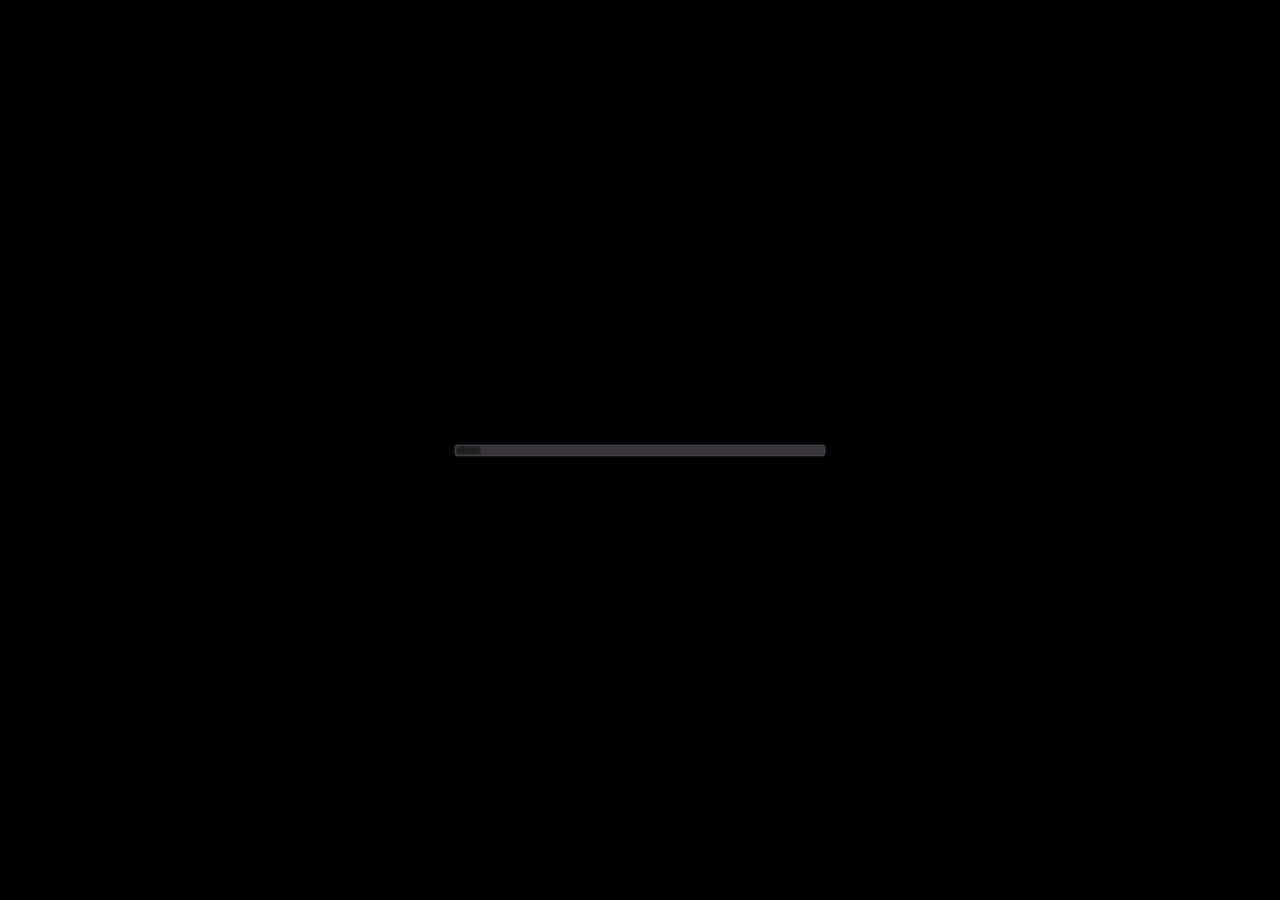
==== WebGameReaction/index.html @ 5bedb9d7 "Add files via upload" ====
<!DOCTYPE html>
<html xmlns='http://www.w3.org/1999/xhtml' lang='' xml:lang=''>
<head>
	<meta charset='utf-8' />
	<meta name='viewport' content='width=device-width, user-scalable=no' />
	<title>Aim Traning</title>
	<style type='text/css'>

		body {
			touch-action: none;
			margin: 0;
			border: 0 none;
			padding: 0;
			text-align: center;
			background-color: black;
		}

		#canvas {
			display: block;
			margin: 0;
			color: white;
		}

		#canvas:focus {
			outline: none;
		}

		.godot {
			font-family: 'Noto Sans', 'Droid Sans', Arial, sans-serif;
			color: #e0e0e0;
			background-color: #3b3943;
			background-image: linear-gradient(to bottom, #403e48, #35333c);
			border: 1px solid #45434e;
			box-shadow: 0 0 1px 1px #2f2d35;
		}


		/* Status display
		 * ============== */

		#status {
			position: absolute;
			left: 0;
			top: 0;
			right: 0;
			bottom: 0;
			display: flex;
			justify-content: center;
			align-items: center;
			/* don't consume click events - make children visible explicitly */
			visibility: hidden;
		}

		#status-progress {
			width: 366px;
			height: 7px;
			background-color: #38363A;
			border: 1px solid #444246;
			padding: 1px;
			box-shadow: 0 0 2px 1px #1B1C22;
			border-radius: 2px;
			visibility: visible;
		}

		@media only screen and (orientation:portrait) {
			#status-progress {
				width: 61.8%;
			}
		}

		#status-progress-inner {
			height: 100%;
			width: 0;
			box-sizing: border-box;
			transition: width 0.5s linear;
			background-color: #202020;
			border: 1px solid #222223;
			box-shadow: 0 0 1px 1px #27282E;
			border-radius: 3px;
		}

		#status-indeterminate {
			visibility: visible;
			position: relative;
		}

		#status-indeterminate > div {
			width: 4.5px;
			height: 0;
			border-style: solid;
			border-width: 9px 3px 0 3px;
			border-color: #2b2b2b transparent transparent transparent;
			transform-origin: center 21px;
			position: absolute;
		}

		#status-indeterminate > div:nth-child(1) { transform: rotate( 22.5deg); }
		#status-indeterminate > div:nth-child(2) { transform: rotate( 67.5deg); }
		#status-indeterminate > div:nth-child(3) { transform: rotate(112.5deg); }
		#status-indeterminate > div:nth-child(4) { transform: rotate(157.5deg); }
		#status-indeterminate > div:nth-child(5) { transform: rotate(202.5deg); }
		#status-indeterminate > div:nth-child(6) { transform: rotate(247.5deg); }
		#status-indeterminate > div:nth-child(7) { transform: rotate(292.5deg); }
		#status-indeterminate > div:nth-child(8) { transform: rotate(337.5deg); }

		#status-notice {
			margin: 0 100px;
			line-height: 1.3;
			visibility: visible;
			padding: 4px 6px;
			visibility: visible;
		}
	</style>
<link id='-gd-engine-icon' rel='icon' type='image/png' href='index.icon.png' />
<link rel='apple-touch-icon' href='index.apple-touch-icon.png'/>

</head>
<body>
	<canvas id='canvas'>
		HTML5 canvas appears to be unsupported in the current browser.<br />
		Please try updating or use a different browser.
	</canvas>
	<div id='status'>
		<div id='status-progress' style='display: none;' oncontextmenu='event.preventDefault();'><div id ='status-progress-inner'></div></div>
		<div id='status-indeterminate' style='display: none;' oncontextmenu='event.preventDefault();'>
			<div></div>
			<div></div>
			<div></div>
			<div></div>
			<div></div>
			<div></div>
			<div></div>
			<div></div>
		</div>
		<div id='status-notice' class='godot' style='display: none;'></div>
	</div>

	<script type='text/javascript' src='index.js'></script>
	<script type='text/javascript'>//<![CDATA[

		const GODOT_CONFIG = {"args":[],"canvasResizePolicy":2,"executable":"index","experimentalVK":false,"fileSizes":{"index.pck":900624,"index.wasm":13342674},"focusCanvas":true,"gdnativeLibs":[]};
		var engine = new Engine(GODOT_CONFIG);

		(function() {
			const INDETERMINATE_STATUS_STEP_MS = 100;
			var statusProgress = document.getElementById('status-progress');
			var statusProgressInner = document.getElementById('status-progress-inner');
			var statusIndeterminate = document.getElementById('status-indeterminate');
			var statusNotice = document.getElementById('status-notice');

			var initializing = true;
			var statusMode = 'hidden';

			var animationCallbacks = [];
			function animate(time) {
				animationCallbacks.forEach(callback => callback(time));
				requestAnimationFrame(animate);
			}
			requestAnimationFrame(animate);

			function setStatusMode(mode) {

				if (statusMode === mode || !initializing)
					return;
				[statusProgress, statusIndeterminate, statusNotice].forEach(elem => {
					elem.style.display = 'none';
				});
				animationCallbacks = animationCallbacks.filter(function(value) {
					return (value != animateStatusIndeterminate);
				});
				switch (mode) {
					case 'progress':
						statusProgress.style.display = 'block';
						break;
					case 'indeterminate':
						statusIndeterminate.style.display = 'block';
						animationCallbacks.push(animateStatusIndeterminate);
						break;
					case 'notice':
						statusNotice.style.display = 'block';
						break;
					case 'hidden':
						break;
					default:
						throw new Error('Invalid status mode');
				}
				statusMode = mode;
			}

			function animateStatusIndeterminate(ms) {
				var i = Math.floor(ms / INDETERMINATE_STATUS_STEP_MS % 8);
				if (statusIndeterminate.children[i].style.borderTopColor == '') {
					Array.prototype.slice.call(statusIndeterminate.children).forEach(child => {
						child.style.borderTopColor = '';
					});
					statusIndeterminate.children[i].style.borderTopColor = '#dfdfdf';
				}
			}

			function setStatusNotice(text) {
				while (statusNotice.lastChild) {
					statusNotice.removeChild(statusNotice.lastChild);
				}
				var lines = text.split('\n');
				lines.forEach((line) => {
					statusNotice.appendChild(document.createTextNode(line));
					statusNotice.appendChild(document.createElement('br'));
				});
			};

			function displayFailureNotice(err) {
				var msg = err.message || err;
				console.error(msg);
				setStatusNotice(msg);
				setStatusMode('notice');
				initializing = false;
			};

			if (!Engine.isWebGLAvailable()) {
				displayFailureNotice('WebGL not available');
			} else {
				setStatusMode('indeterminate');
				engine.startGame({
					'onProgress': function (current, total) {
						if (total > 0) {
							statusProgressInner.style.width = current/total * 100 + '%';
							setStatusMode('progress');
							if (current === total) {
								// wait for progress bar animation
								setTimeout(() => {
									setStatusMode('indeterminate');
								}, 500);
							}
						} else {
							setStatusMode('indeterminate');
						}
					},
				}).then(() => {
					setStatusMode('hidden');
					initializing = false;
				}, displayFailureNotice);
			}
		})();
	//]]></script>
</body>
</html>
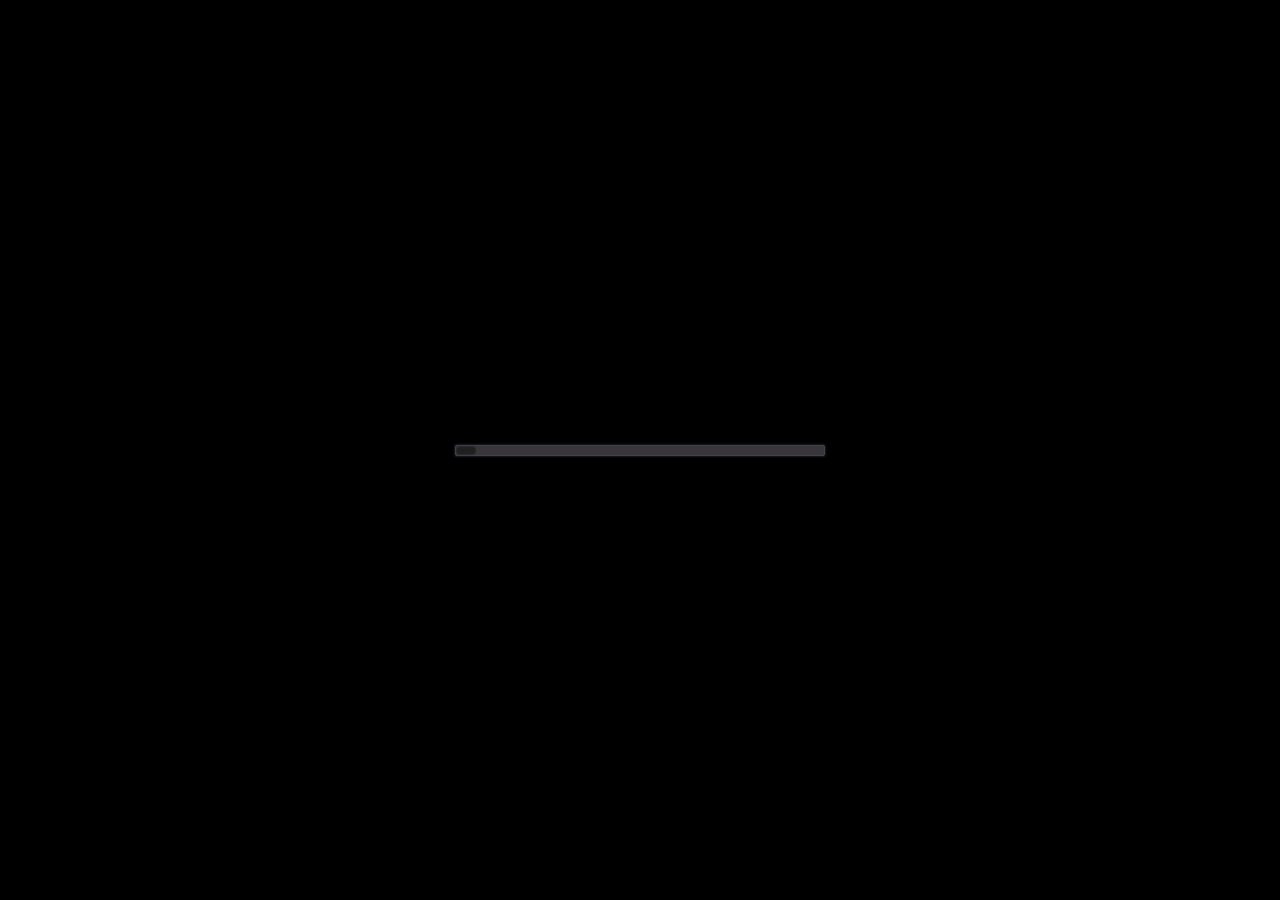
==== commit 62bf8209: "Add files via upload" ====
--- a/WebGameReaction/index.html
+++ b/WebGameReaction/index.html
@@ -138,7 +138,7 @@
 	<script type='text/javascript' src='index.js'></script>
 	<script type='text/javascript'>//<![CDATA[
 
-		const GODOT_CONFIG = {"args":[],"canvasResizePolicy":2,"executable":"index","experimentalVK":false,"fileSizes":{"index.pck":900624,"index.wasm":13342674},"focusCanvas":true,"gdnativeLibs":[]};
+		const GODOT_CONFIG = {"args":[],"canvasResizePolicy":2,"executable":"index","experimentalVK":false,"fileSizes":{"index.pck":900512,"index.wasm":17493574},"focusCanvas":true,"gdnativeLibs":[]};
 		var engine = new Engine(GODOT_CONFIG);
 
 		(function() {
